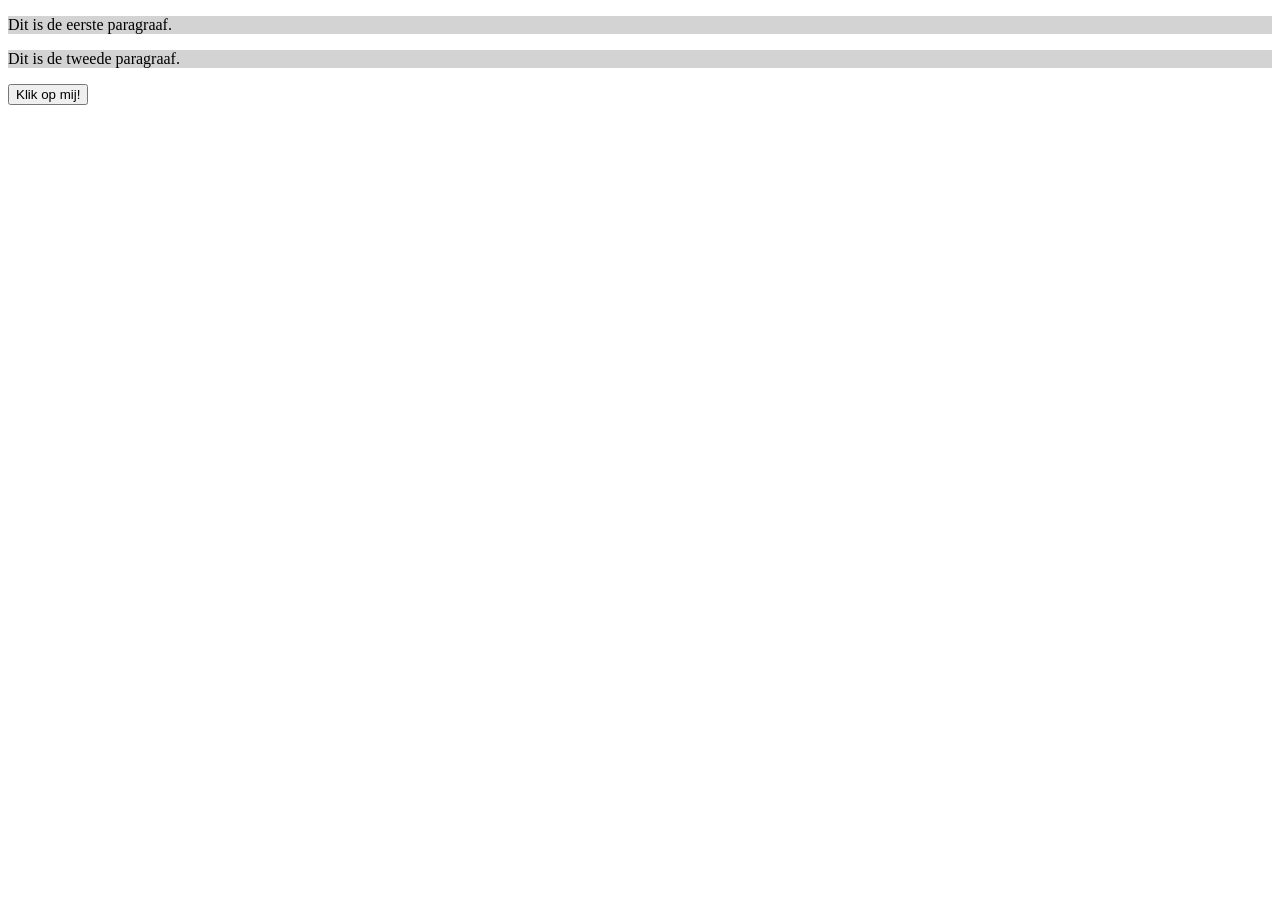
==== 9 DOM-manipulatie/9.1 DOM/index.html @ 5c238a64 "added" ====
<!DOCTYPE html>
<html>
    <head>
        <title>My title</title>

    </head>
    <body>
        <p>Dit is de eerste paragraaf.</p>
        <p id="tweede-paragraaf">Dit is de tweede paragraaf.</p>
        <button>Klik op mij!</button>

        <script src="script.js"></script>
    </body>
</html>
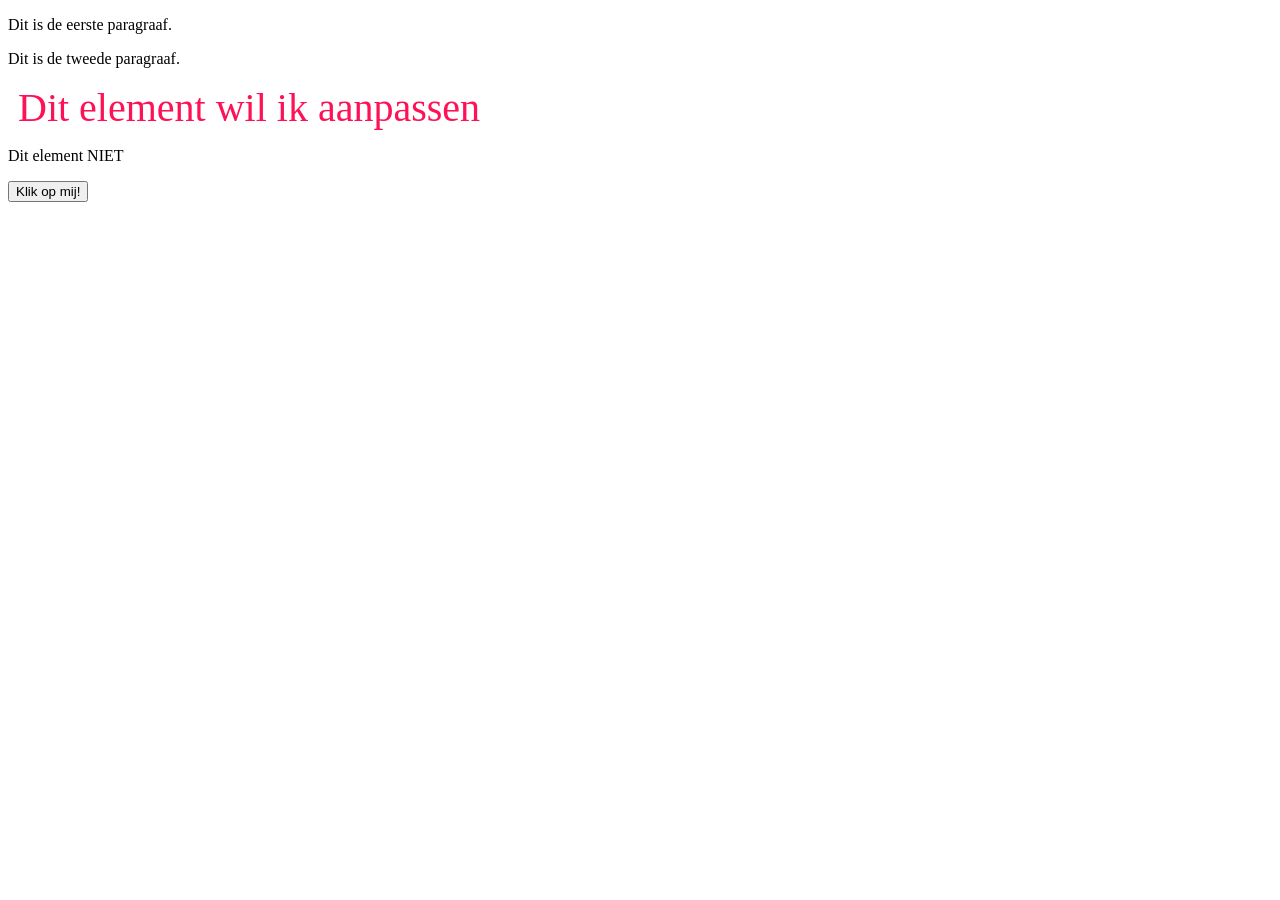
==== commit 5aaeb03b: "All updated" ====
--- a/9 DOM-manipulatie/9.1 DOM/index.html
+++ b/9 DOM-manipulatie/9.1 DOM/index.html
@@ -7,7 +7,13 @@
     <body>
         <p>Dit is de eerste paragraaf.</p>
         <p id="tweede-paragraaf">Dit is de tweede paragraaf.</p>
-        <button>Klik op mij!</button>
+       
+        <section>
+            <p id="js-style">Dit element wil ik aanpassen</p>
+            <p>Dit element NIET</p>
+        </section>
+
+        <a href="https://www.google.be"><button id="js-button">Klik op mij!</button></a>
 
         <script src="script.js"></script>
     </body>
